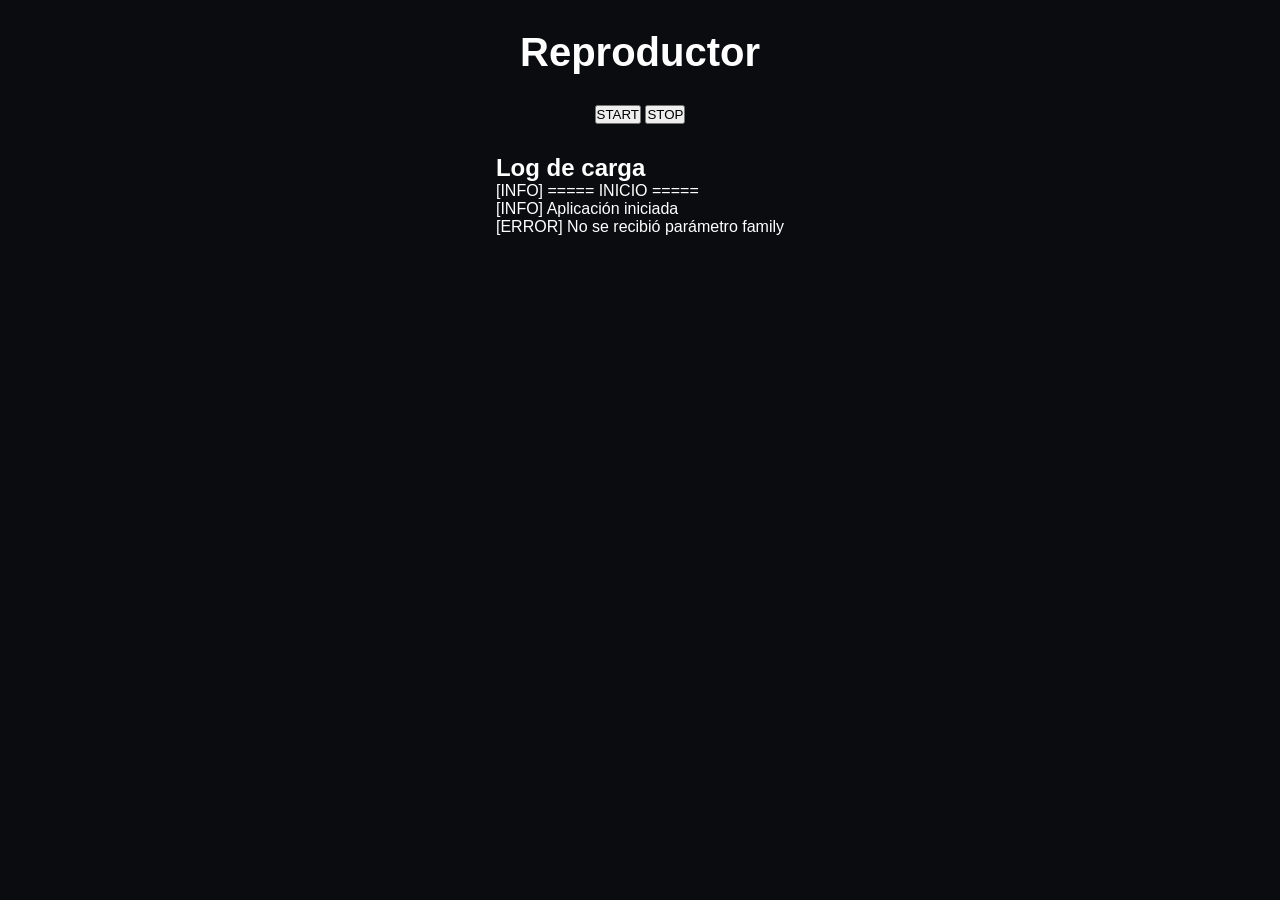
==== player.html @ fc255bf9 "Update player.html" ====
<!DOCTYPE html>
<html lang="es">
<head>
    <meta charset="UTF-8">
    <meta name="viewport" content="width=device-width, initial-scale=1.0">
    <title>Reproductor</title>

    <link rel="stylesheet" href="css/menu.css">
</head>
<body>

    <h1>Reproductor</h1>

   <div id="controls">

    <button id="btnStart">
        START
    </button>

    <button id="btnStop">
        STOP
    </button>

</div>

    <div id="logContainer">

        <h2>Log de carga</h2>

        <div id="log"></div>

    </div>
    <div id="canvasContainer">

    <canvas
        id="canvas"
        width="600"
        height="600">
    </canvas>

    </div>

    <script src="js/logger.js?v=7" defer></script>
    <script src="js/sequencer.js?v=6" defer></script>
    <script src="js/scheduler.js?v=8" defer></script>
    <script src="js/disparador.js?v=2" defer></script>
    <script src="js/canvas.js?v=17" defer></script>    
    <script src="js/control.js" defer></script>
    <script src="js/app.js?v=23" defer></script>
    
    

</body>
</html>
---- css/menu.css ----
:root {

    --bg-main: #0b0c10;
    --bg-panel: #1f2833;

    --primary: #45f3ff;

    --accent-green: #00ff88;

    --text-main: #ffffff;
}

* {

    margin: 0;
    padding: 0;
    box-sizing: border-box;
}

body {

    min-height: 100vh;

    background: var(--bg-main);

    color: var(--text-main);

    font-family: Arial, Helvetica, sans-serif;

    display: flex;
    flex-direction: column;

    align-items: center;
    justify-content: center;

    gap: 30px;

    padding: 20px;
}

h1 {

    font-size: 2.5rem;
    text-align: center;
}

.subtitle {

    opacity: 0.7;
}

.menu-grid {

    display: grid;

    grid-template-columns: 1fr 1fr;

    gap: 20px;

    width: 100%;
    max-width: 700px;
}

.menu-button {

    background: var(--bg-panel);

    color: white;

    text-decoration: none;

    text-align: center;

    padding: 40px 20px;

    border-radius: 15px;

    font-size: 1.4rem;
    font-weight: bold;

    transition: 0.2s;
}

.menu-button:hover {

    background: var(--primary);

    color: black;
}

.admin-zone {

    display: flex;
    gap: 15px;
    flex-wrap: wrap;
}

.secondary-button {

    background: #333;

    color: white;

    text-decoration: none;

    padding: 15px 20px;

    border-radius: 10px;
}
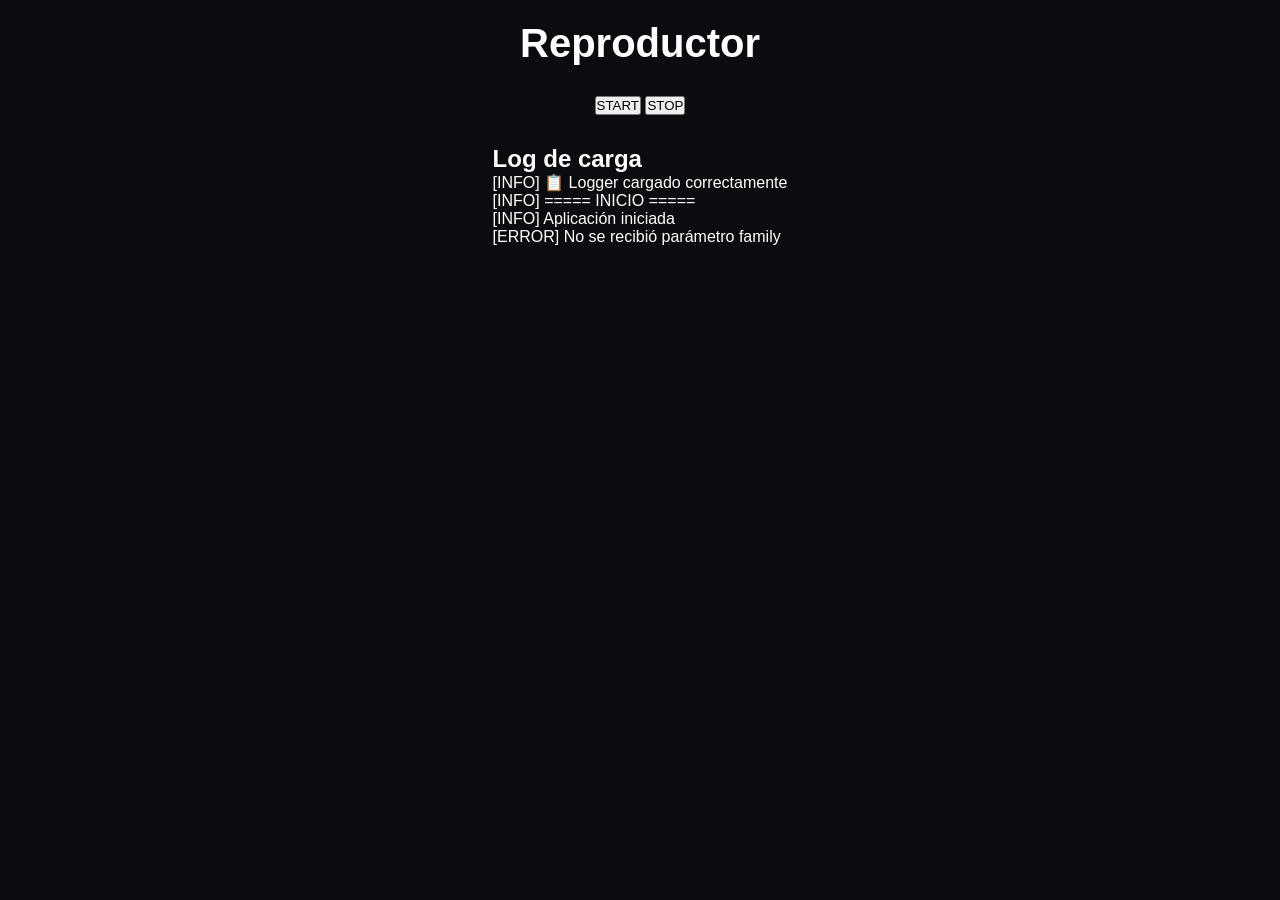
==== commit ee3228c1: "Update player.html" ====
--- a/player.html
+++ b/player.html
@@ -40,11 +40,11 @@
 
     </div>
 
+    <script src="js/disparador.js?v=2" defer></script>
     <script src="js/logger.js?v=7" defer></script>
     <script src="js/sequencer.js?v=6" defer></script>
     <script src="js/scheduler.js?v=8" defer></script>
-    <script src="js/disparador.js?v=2" defer></script>
-    <script src="js/canvas.js?v=17" defer></script>    
+    <script src="js/canvas.js?v=18" defer></script>    
     <script src="js/control.js" defer></script>
     <script src="js/app.js?v=23" defer></script>
     
